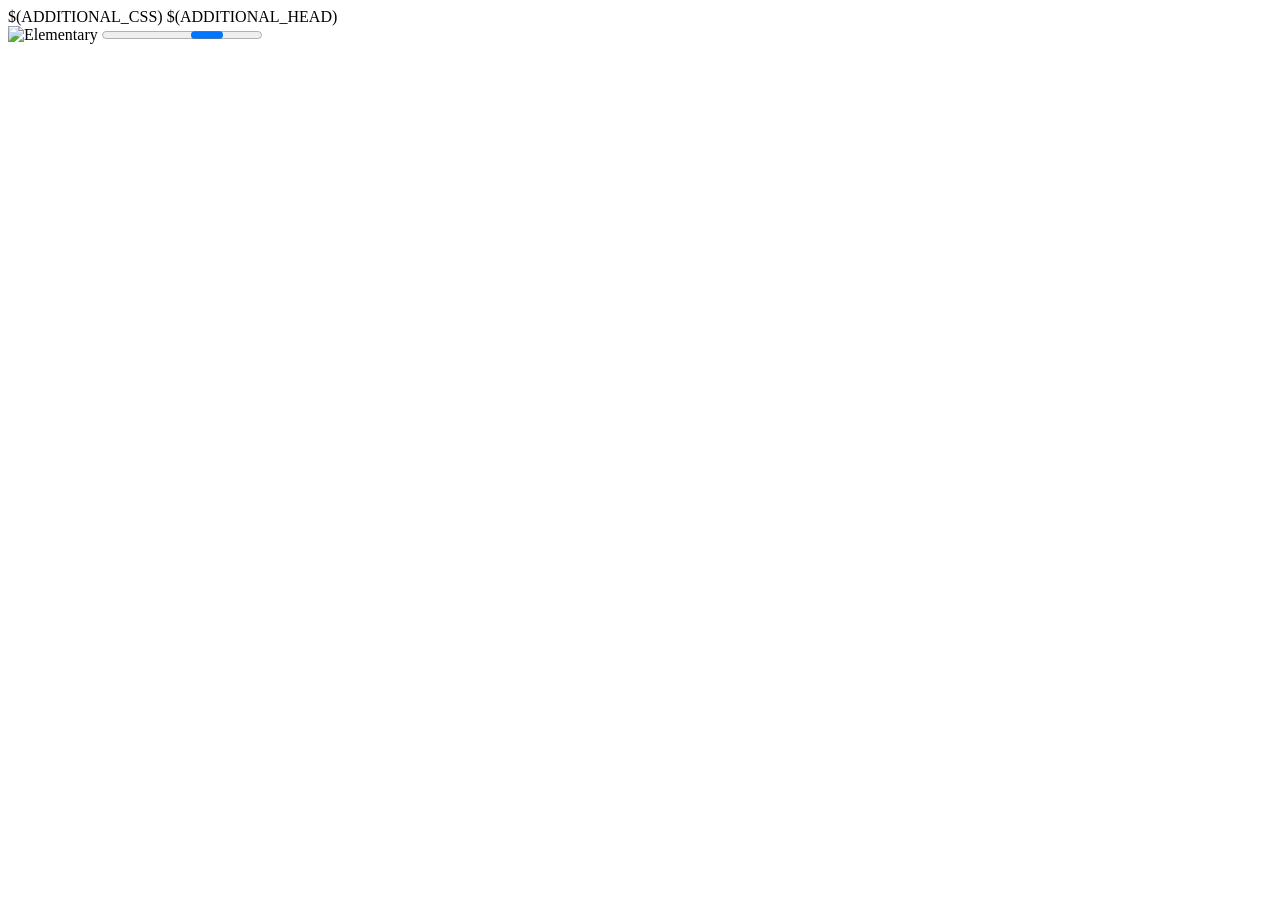
==== src/Elementary.Uno/Elementary.Uno/Platforms/WebAssembly/index.html @ cf39eaba "Intercept iOS system gestures before Uno capture handlers" ====
<!DOCTYPE html>
<html>
<head>
    <title>Elementary Bible</title>
    <link rel="icon" type="image/png" sizes="16x16" href="./Assets/favicon-16.png" />
    <link rel="icon" type="image/png" sizes="32x32" href="./Assets/favicon-32.png" />
    <link rel="icon" type="image/png" sizes="48x48" href="./Assets/favicon-48.png" />
    <meta charset="utf-8" />
    <meta name="viewport" content="width=device-width, initial-scale=1" />
    <meta name="apple-mobile-web-app-status-bar-style" content="black-translucent" />

    <script type="text/javascript" src="./require.js"></script>
    <script type="module" src="./uno-bootstrap.js"></script>
    $(ADDITIONAL_CSS)
    $(ADDITIONAL_HEAD)
</head>
<body>
    <div id="elementary-system-gesture-area" aria-hidden="true"></div>
    <script>
        // This temporary shim is only for iOS/iPadOS Home Screen apps.
        const isIOS = /iPad|iPhone|iPod/.test(navigator.userAgent)
            || (navigator.platform === "MacIntel" && navigator.maxTouchPoints > 1);
        const standaloneMode = window.matchMedia("(display-mode: standalone)");
        const updateGestureShim = () => document.documentElement.classList.toggle(
            "elementary-ios-standalone", isIOS && (navigator.standalone === true || standaloneMode.matches));
        updateGestureShim();
        standaloneMode.addEventListener("change", updateGestureShim);
        // Uno listens on BODY in capture phase, so target/bubble handlers on the
        // overlay run too late. Intercept at WINDOW before Uno sees pointerdown,
        // then suppress that pointer's whole sequence even after it leaves the strip.
        // Do not preventDefault: the system still owns the home/app-switch gesture.
        const gestureArea = document.getElementById("elementary-system-gesture-area");
        const systemGesturePointers = new Set();
        for (const eventName of ["pointerover", "pointerout", "pointerdown", "pointermove", "pointerup", "pointercancel"]) {
            window.addEventListener(eventName, event => {
                if (!document.documentElement.classList.contains("elementary-ios-standalone")) return;
                const inStrip = event.target === gestureArea;
                if (event.type === "pointerdown") {
                    systemGesturePointers.delete(event.pointerId);
                    if (inStrip && event.pointerType === "touch") systemGesturePointers.add(event.pointerId);
                }
                if (systemGesturePointers.has(event.pointerId)
                    || (inStrip && (event.type === "pointerover" || event.type === "pointerout"))) {
                    event.stopImmediatePropagation();
                }
                if (event.type === "pointerup" || event.type === "pointercancel") systemGesturePointers.delete(event.pointerId);
            }, { capture: true, passive: true });
        }
        window.addEventListener("pagehide", () => systemGesturePointers.clear());
        for (const eventName of ["touchstart", "touchmove", "touchend", "touchcancel"]) {
            gestureArea.addEventListener(eventName, event => event.stopPropagation(), { passive: true });
        }
    </script>
    <div id="uno-body" class="container-fluid uno-body">
        <div class="uno-loader"
             loading-position="bottom"
             loading-alert="none">

            <!-- Logo: change src to customize the logo -->
            <img class="logo"
                 src=""
                 alt="Elementary" title="Loading Elementary" />

            <progress></progress>
            <span class="alert"></span>
        </div>
    </div>
    <noscript>
        <p>This application requires Javascript and WebAssembly to be enabled.</p>
    </noscript>
</body>
</html>
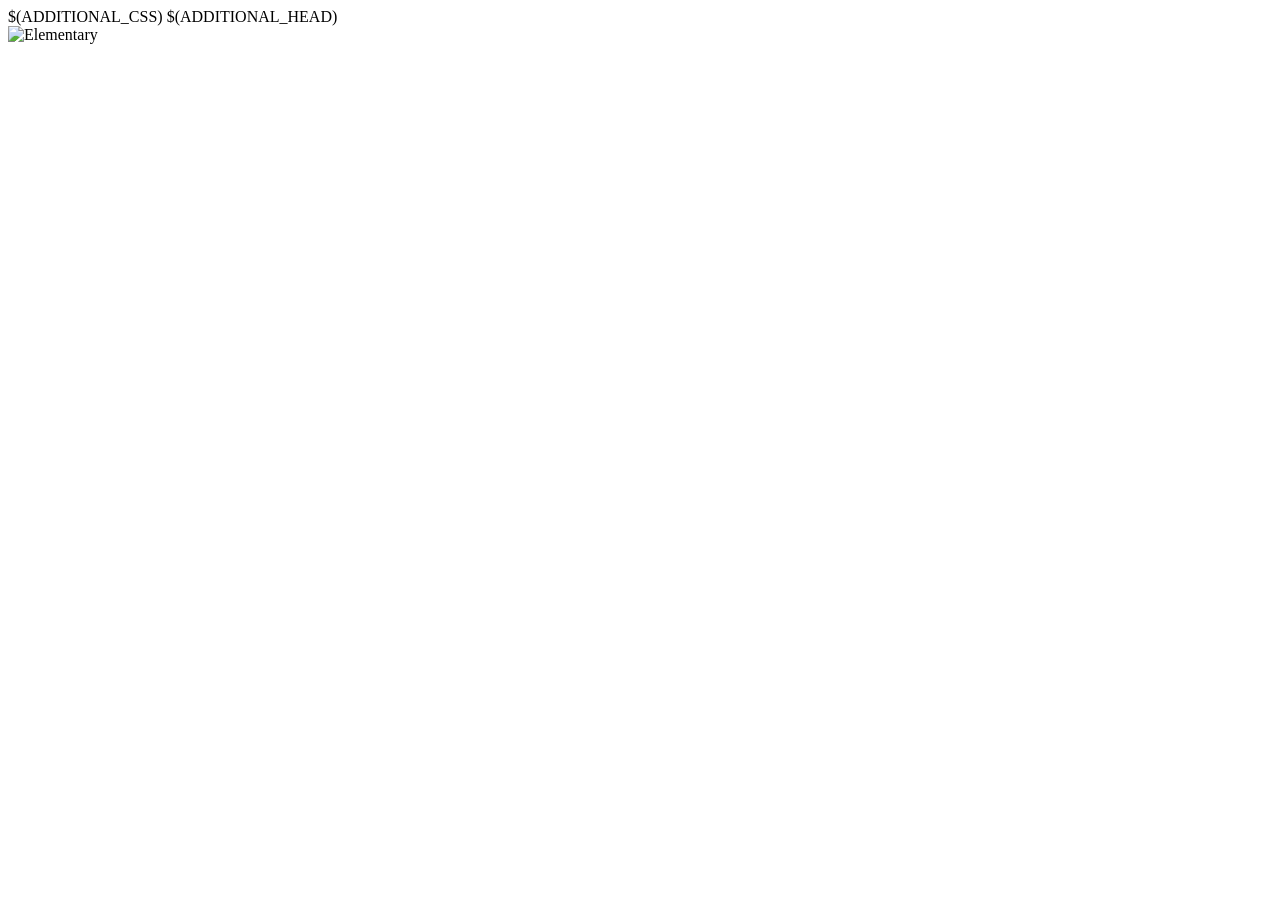
==== commit a0093a2c: "Hide the web splash progress bar" ====
--- a/src/Elementary.Uno/Elementary.Uno/Platforms/WebAssembly/index.html
+++ b/src/Elementary.Uno/Elementary.Uno/Platforms/WebAssembly/index.html
@@ -1,13 +1,14 @@
 <!DOCTYPE html>
 <html>
 <head>
-    <title>Elementary Bible</title>
+    <title>__ELEMENTARY_WEB_NAME__</title>
+    <link rel="apple-touch-icon" sizes="256x256" href="/apple-touch-icon.png" />
     <link rel="icon" type="image/png" sizes="16x16" href="./Assets/favicon-16.png" />
     <link rel="icon" type="image/png" sizes="32x32" href="./Assets/favicon-32.png" />
     <link rel="icon" type="image/png" sizes="48x48" href="./Assets/favicon-48.png" />
     <meta charset="utf-8" />
     <meta name="viewport" content="width=device-width, initial-scale=1" />
-    <meta name="apple-mobile-web-app-status-bar-style" content="black-translucent" />
+    <meta name="apple-mobile-web-app-title" content="__ELEMENTARY_WEB_NAME__" />
 
     <script type="text/javascript" src="./require.js"></script>
     <script type="module" src="./uno-bootstrap.js"></script>
@@ -17,9 +18,12 @@
 <body>
     <div id="elementary-system-gesture-area" aria-hidden="true"></div>
     <script>
-        // This temporary shim is only for iOS/iPadOS Home Screen apps.
+        // The navigation layout is shared by iOS browsers and Home Screen apps.
         const isIOS = /iPad|iPhone|iPod/.test(navigator.userAgent)
             || (navigator.platform === "MacIntel" && navigator.maxTouchPoints > 1);
+        globalThis.elementaryIsIos = () => isIOS;
+
+        // The gesture shim is only for iOS/iPadOS Home Screen apps.
         const standaloneMode = window.matchMedia("(display-mode: standalone)");
         const updateGestureShim = () => document.documentElement.classList.toggle(
             "elementary-ios-standalone", isIOS && (navigator.standalone === true || standaloneMode.matches));
@@ -50,6 +54,48 @@
         for (const eventName of ["touchstart", "touchmove", "touchend", "touchcancel"]) {
             gestureArea.addEventListener(eventName, event => event.stopPropagation(), { passive: true });
         }
+
+        // Observe an inward swipe without taking over normal scrolling or system gestures.
+        let leftEdgeSwipeHandler;
+        let leftEdgeTouch;
+        globalThis.elementarySetLeftEdgeSwipeHandler = handler => {
+            leftEdgeSwipeHandler = handler;
+            leftEdgeTouch = undefined;
+        };
+        window.addEventListener("touchstart", event => {
+            leftEdgeTouch = undefined;
+            if (!leftEdgeSwipeHandler || !document.documentElement.classList.contains("elementary-ios-standalone")
+                || event.touches.length !== 1 || event.target === gestureArea) return;
+
+            const touch = event.touches[0];
+            if (touch.clientX <= 28) {
+                leftEdgeTouch = { id: touch.identifier, x: touch.clientX, y: touch.clientY };
+            }
+        }, { capture: true, passive: true });
+        window.addEventListener("touchmove", event => {
+            if (!leftEdgeTouch) return;
+            const touch = event.touches[0];
+            if (event.touches.length !== 1 || touch.identifier !== leftEdgeTouch.id) {
+                leftEdgeTouch = undefined;
+                return;
+            }
+            const dx = touch.clientX - leftEdgeTouch.x;
+            const dy = Math.abs(touch.clientY - leftEdgeTouch.y);
+            if (dx < -12 || (dy > 12 && dy > dx)) leftEdgeTouch = undefined;
+        }, { capture: true, passive: true });
+        window.addEventListener("touchend", event => {
+            const start = leftEdgeTouch;
+            leftEdgeTouch = undefined;
+            if (!start || event.touches.length !== 0) return;
+
+            const touch = event.changedTouches[0];
+            const dx = touch.clientX - start.x;
+            const dy = Math.abs(touch.clientY - start.y);
+            if (touch.identifier === start.id && dx >= 56 && dx >= 2 * dy) leftEdgeSwipeHandler?.();
+        }, { capture: true, passive: true });
+        const resetLeftEdgeTouch = () => { leftEdgeTouch = undefined; };
+        window.addEventListener("touchcancel", resetLeftEdgeTouch, { capture: true, passive: true });
+        window.addEventListener("pagehide", resetLeftEdgeTouch);
     </script>
     <div id="uno-body" class="container-fluid uno-body">
         <div class="uno-loader"
@@ -61,7 +107,8 @@
                  src=""
                  alt="Elementary" title="Loading Elementary" />
 
-            <progress></progress>
+            <!-- Uno updates this element during startup. Keep it hidden on the splash. -->
+            <progress hidden></progress>
             <span class="alert"></span>
         </div>
     </div>
